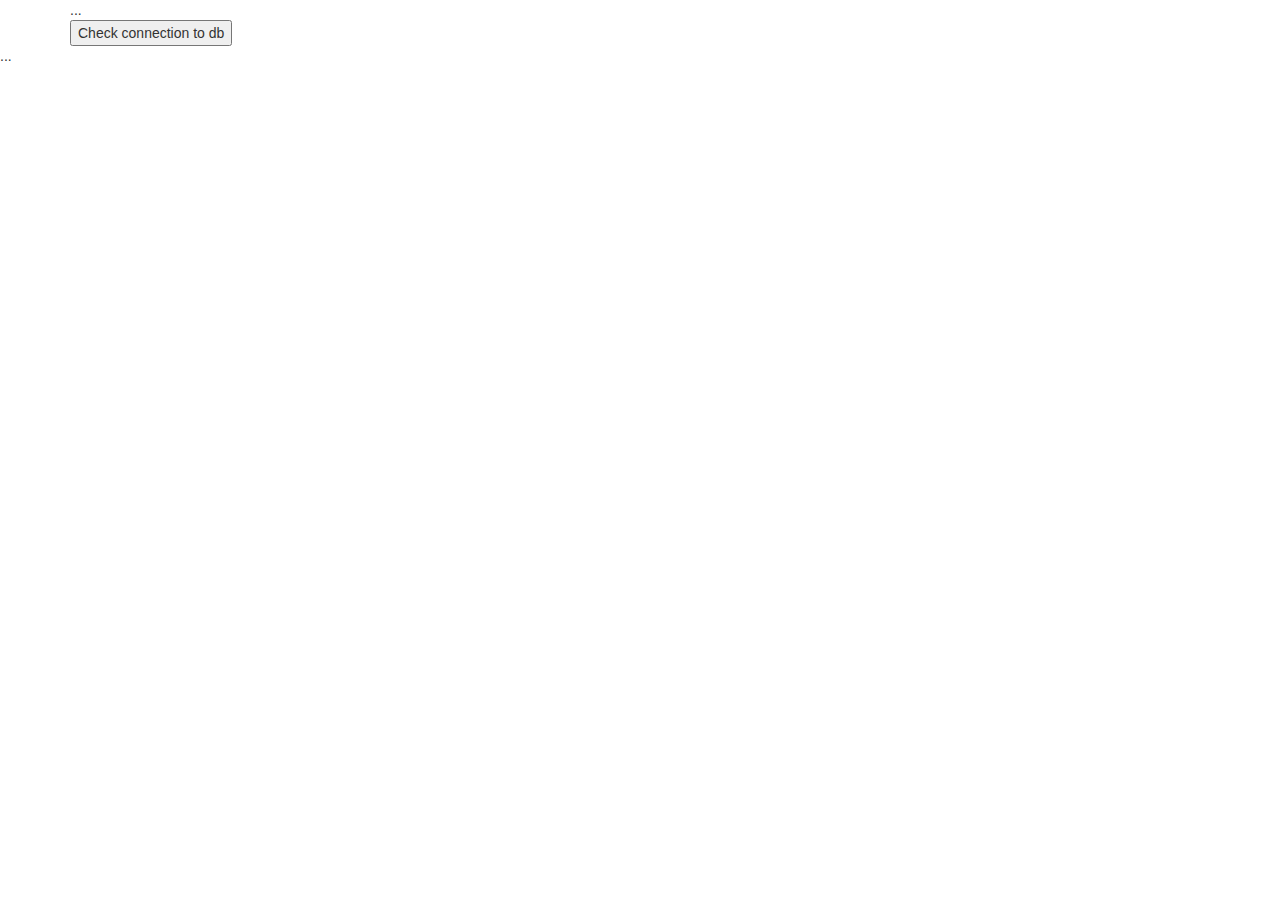
==== src/main/resources/templates/index.html @ f49524cd "test push" ====
<!DOCTYPE html>
<html lang="en" xmlns:th="http://www.w3.org/1999/xhtml">
<head>
    <meta charset="UTF-8" />
    <title>Front page</title>
    <meta name="viewport" content="width=device-width, initial-scale=1.0" />
    <link href="https://fonts.googleapis.com/css?family=Quicksand|Roboto" rel="stylesheet" />
    <link href="https://maxcdn.bootstrapcdn.com/bootstrap/3.3.7/css/bootstrap.min.css" rel="stylesheet" integrity="sha384-BVYiiSIFeK1dGmJRAkycuHAHRg32OmUcww7on3RYdg4Va+PmSTsz/K68vbdEjh4u" crossorigin="anonymous" />
    <script src="https://maxcdn.bootstrapcdn.com/bootstrap/3.3.7/js/bootstrap.min.js" integrity="sha384-Tc5IQib027qvyjSMfHjOMaLkfuWVxZxUPnCJA7l2mCWNIpG9mGCD8wGNIcPD7Txa" crossorigin="anonymous"></script>
    <link href="style.css" />
    <script src="script.js"></script>
</head>
<body>
<div class="container">
        <header>
            <div th:replace="header :: header">...</div>
        </header>

            <form action="queue/dbtest">
            <input type="submit" value="Check connection to db" class="awesomebuttons"/>
            </form>

            <div>
                <table>
                    <tr th:each="product : ${prod}">
                        <td th:text="${product.product_id}"></td>
                        <td th:text="${product.product_name}"></td>
                        <td th:text="${product.product_price}"></td>
                    </tr>
                </table>
            </div>

        </div>
    <div th:replace="footer :: footer" >...</div>
</body>
</html>
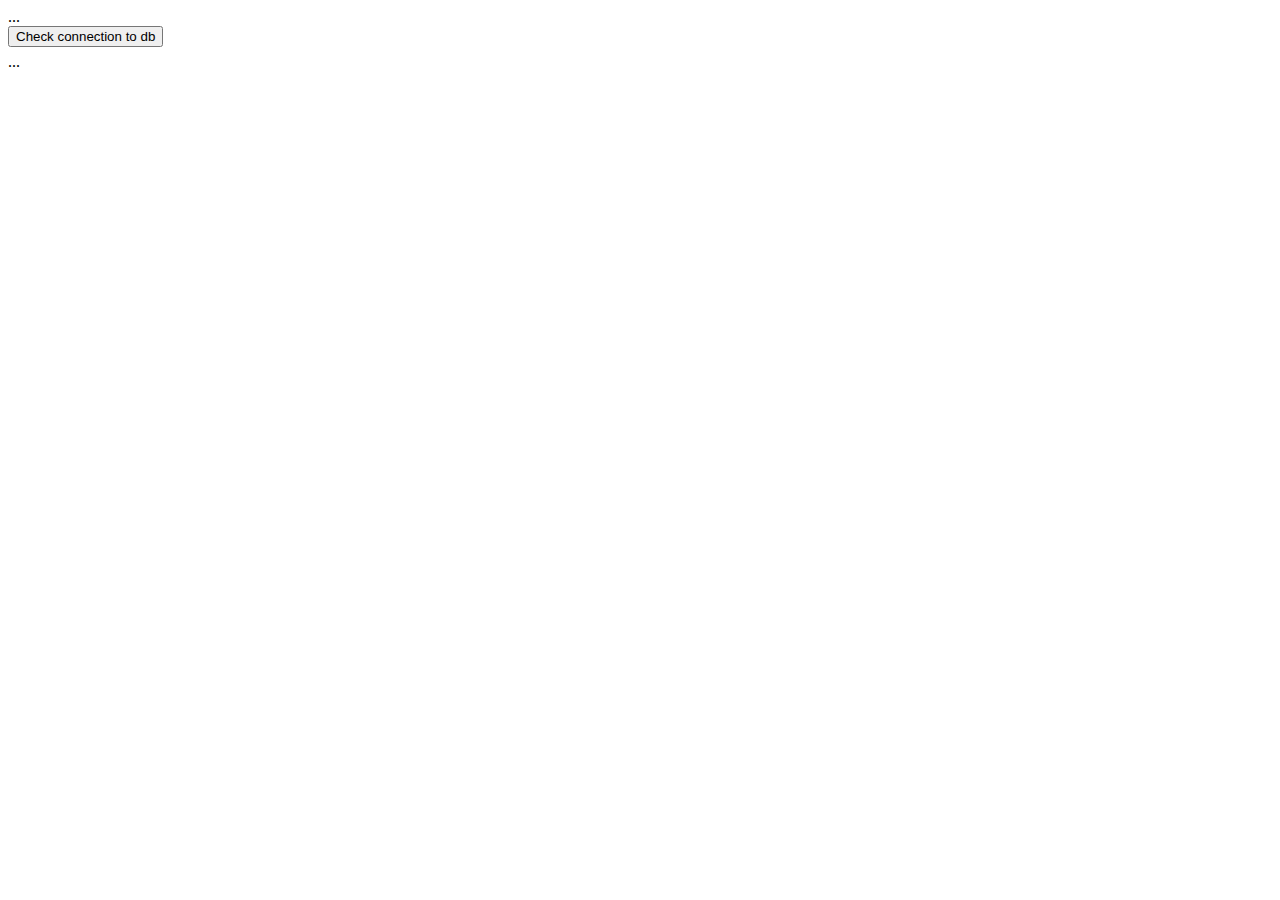
==== commit 34d5e1f2: "still not working completely" ====
--- a/src/main/resources/templates/index.html
+++ b/src/main/resources/templates/index.html
@@ -5,13 +5,11 @@
     <title>Front page</title>
     <meta name="viewport" content="width=device-width, initial-scale=1.0" />
     <link href="https://fonts.googleapis.com/css?family=Quicksand|Roboto" rel="stylesheet" />
-    <link href="https://maxcdn.bootstrapcdn.com/bootstrap/3.3.7/css/bootstrap.min.css" rel="stylesheet" integrity="sha384-BVYiiSIFeK1dGmJRAkycuHAHRg32OmUcww7on3RYdg4Va+PmSTsz/K68vbdEjh4u" crossorigin="anonymous" />
-    <script src="https://maxcdn.bootstrapcdn.com/bootstrap/3.3.7/js/bootstrap.min.js" integrity="sha384-Tc5IQib027qvyjSMfHjOMaLkfuWVxZxUPnCJA7l2mCWNIpG9mGCD8wGNIcPD7Txa" crossorigin="anonymous"></script>
     <link href="style.css" />
     <script src="script.js"></script>
 </head>
 <body>
-<div class="container">
+
         <header>
             <div th:replace="header :: header">...</div>
         </header>
@@ -29,7 +27,7 @@
                     </tr>
                 </table>
             </div>
-
+        <div class="container">
         </div>
     <div th:replace="footer :: footer" >...</div>
 </body>
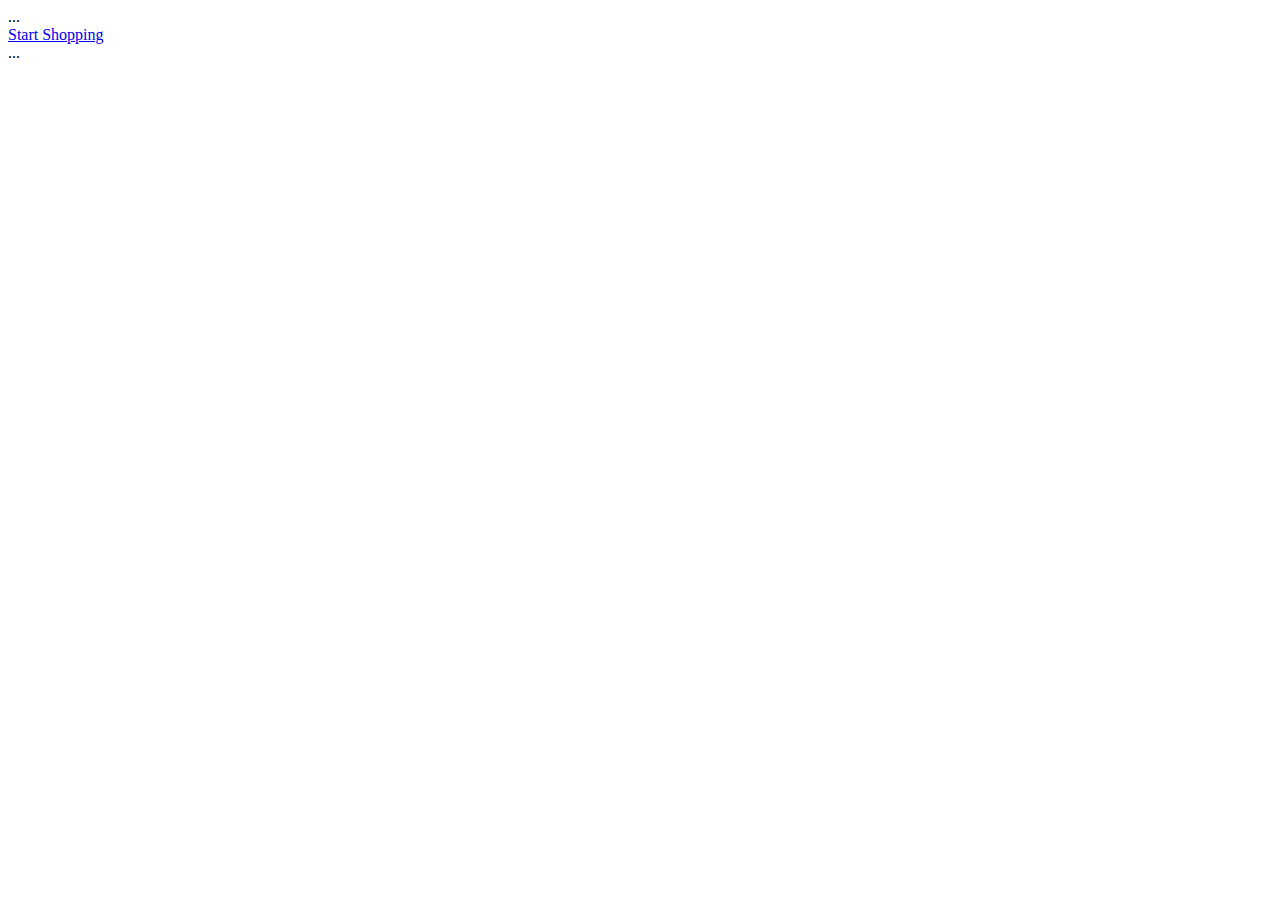
==== commit f9323ec0: "Merge branch 'master' into Jeanette" ====
--- a/src/main/resources/templates/index.html
+++ b/src/main/resources/templates/index.html
@@ -5,30 +5,20 @@
     <title>Front page</title>
     <meta name="viewport" content="width=device-width, initial-scale=1.0" />
     <link href="https://fonts.googleapis.com/css?family=Quicksand|Roboto" rel="stylesheet" />
-    <link href="style.css" />
+    <link href="style.css" rel="stylesheet" type="text/css" media="screen"/>
     <script src="script.js"></script>
 </head>
-<body>
+<body id ="startPageBody">
+<header>
+    <div th:replace="header :: header">...</div>
+</header>
 
-        <header>
-            <div th:replace="header :: header">...</div>
-        </header>
-
-            <form action="queue/dbtest">
-            <input type="submit" value="Check connection to db" class="awesomebuttons"/>
-            </form>
-
-            <div>
-                <table>
-                    <tr th:each="product : ${prod}">
-                        <td th:text="${product.product_id}"></td>
-                        <td th:text="${product.product_name}"></td>
-                        <td th:text="${product.product_price}"></td>
-                    </tr>
-                </table>
-            </div>
-        <div class="container">
-        </div>
+    <div id="buttonContainer">
+        <a href ="/products" class="button">
+            Start Shopping
+        </a>
+    </div>
+            
     <div th:replace="footer :: footer" >...</div>
 </body>
 </html>